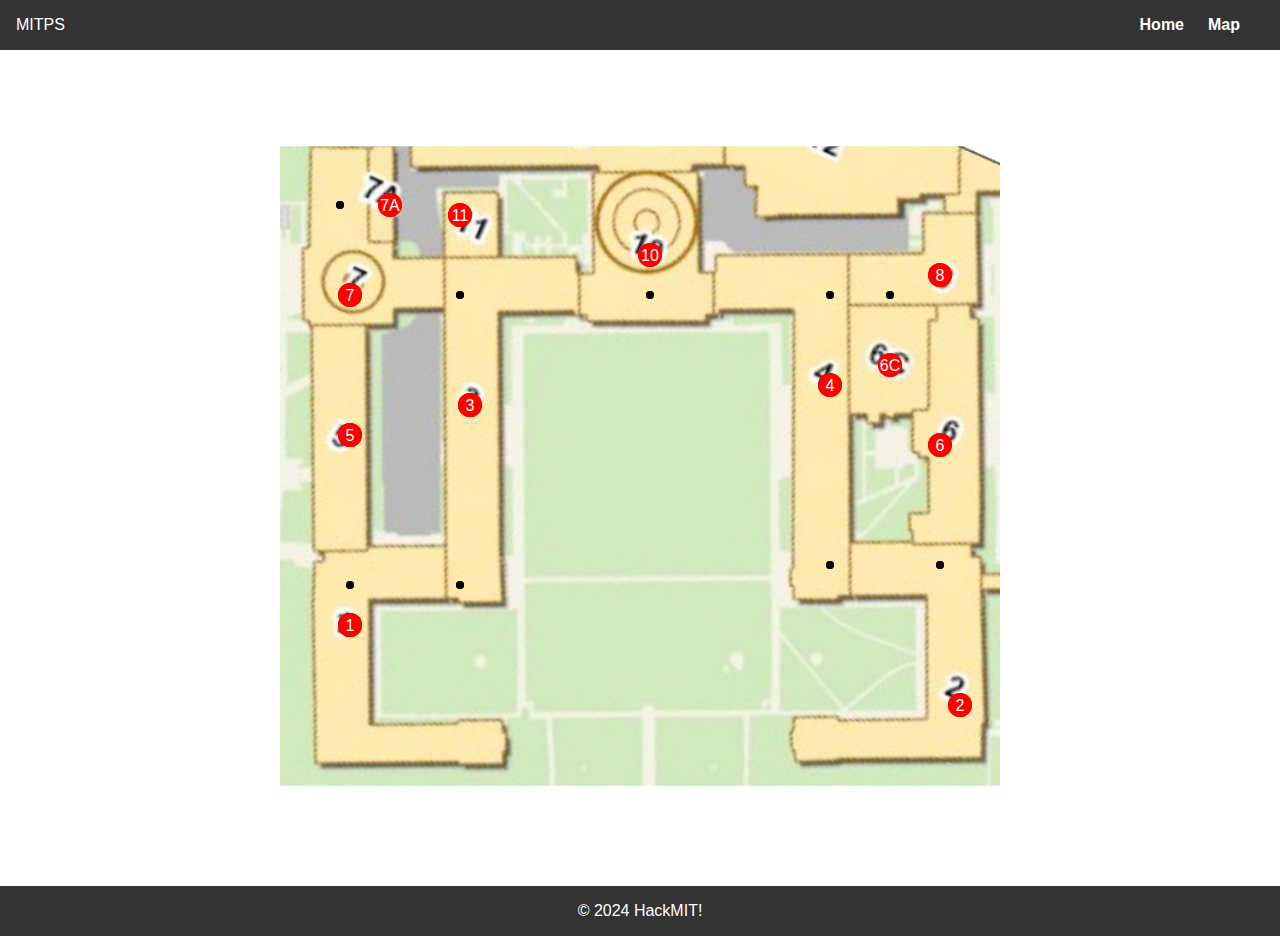
==== map.html @ 22c4ff7d "Initial Commit" ====
<!DOCTYPE html>
<html lang="en">

<!-- <script src="https://d3js.org/d3.v7.min.js"></script> -->
<script src="d3.js"></script>

<head>
    <meta charset="UTF-8">
    <meta name="viewport" content="width=device-width, initial-scale=1.0">
    <meta http-equiv="X-UA-Compatible" content="ie=edge">
    <title>My Awesome Website</title>
    <link rel="stylesheet" href="styles.css">
</head>

<body>

    <!-- Navigation -->
    <nav>
        <div class="logo">MITPS</div>
        <ul>
            <li><a href="/index.html">Home</a></li>
            <li><a href="/map.html">Map</a></li>
        </ul>
    </nav>

    <!-- Map -->

    <section class="main">
        <div class="map-div">
            <img id="mitmap" src="Figures/rawmap_image.png" alt="MIT Map">
        </div>
    </section>

    <!-- Footer -->
    <footer>&copy; 2024 HackMIT!</footer>

    <script src="index.js" defer></script>
</body>

</html>
---- styles.css ----
body,
html {
    margin: 0;
    padding: 0;
    font-family: 'Arial', sans-serif;
    box-sizing: border-box;
    scroll-behavior: smooth;
}

/* Navigation bar */
nav {
    background-color: #333;
    padding: 1rem;
    display: flex;
    justify-content: space-between;
    align-items: center;
    color: #fff;
}

nav ul {
    list-style: none;
    margin: 0;
    padding: 0;
    display: flex;
}

nav ul li {
    margin-right: 1.5rem;
}

nav ul li a {
    text-decoration: none;
    color: #fff;
    font-weight: bold;
}

.main {
    height: calc(100vh - 4rem);
    display: flex;
    justify-content: center;
    align-items: center;
    text-align: center;
    position: relative;
}

/* Hero section */
.hero {
    background-image: url('https://news.mit.edu/sites/default/files/download/201810/MIT-Computer-Announce-01-PRESS.jpg');
    background-size: cover;
    background-position: center;
    color: white;
}

.hero h1 {
    font-size: 4rem;
    margin: 0;
}

.hero p {
    font-size: 1.5rem;
    margin: 0.5rem 0;
}

.hero::before {
    content: '';
    position: absolute;
    top: 0;
    left: 0;
    right: 0;
    bottom: 0;
    background: rgba(0, 0, 0, 0.5);
    z-index: 1;
}

.hero * {
    z-index: 2;
}

button {
    padding: 0.75rem 2rem;
    background-color: #3498db;
    color: white;
    border: none;
    border-radius: 5px;
    cursor: pointer;
    margin-top: 1.5rem;
}

.content button:hover {
    background-color: #2980b9;
}

.map-div {
    position: relative;
}

#mitmap {
    width: min(80vh, 80vw);
}

/* Footer */
footer {
    background-color: #333;
    color: white;
    text-align: center;
    padding: 1rem;
}

footer a {
    color: #fff;
    text-decoration: none;
}

footer a:hover {
    text-decoration: underline;
}
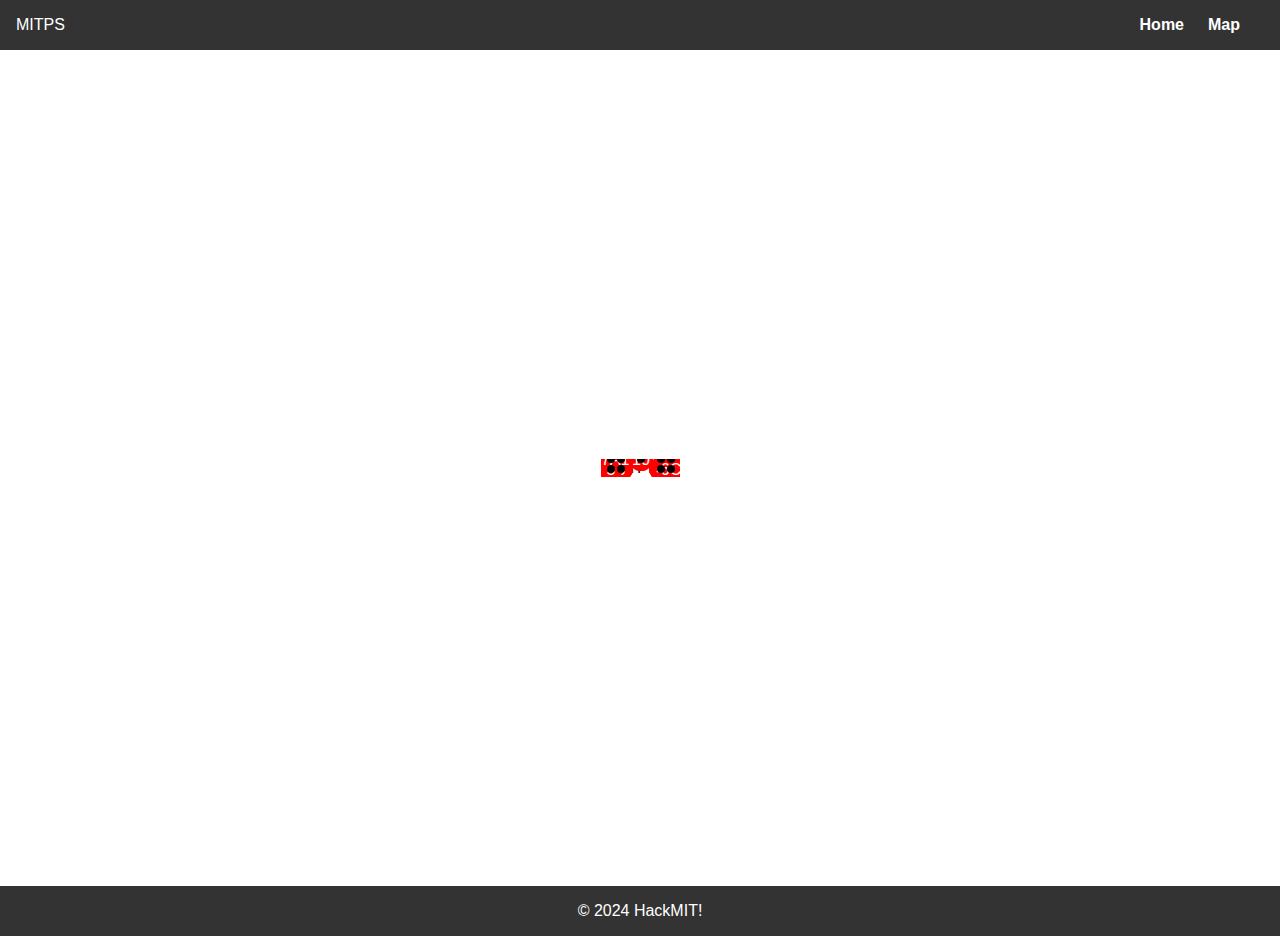
==== commit 3175e5d4: "edit links" ====
--- a/map.html
+++ b/map.html
@@ -18,8 +18,8 @@
     <nav>
         <div class="logo">MITPS</div>
         <ul>
-            <li><a href="/index.html">Home</a></li>
-            <li><a href="/map.html">Map</a></li>
+            <li><a href="mitps/index.html">Home</a></li>
+            <li><a href="mitps/map.html">Map</a></li>
         </ul>
     </nav>
 
@@ -27,7 +27,7 @@
 
     <section class="main">
         <div class="map-div">
-            <img id="mitmap" src="Figures/rawmap_image.png" alt="MIT Map">
+            <img id="mitmap" src="figures/rawmap_image.png" alt="MIT Map">
         </div>
     </section>
 
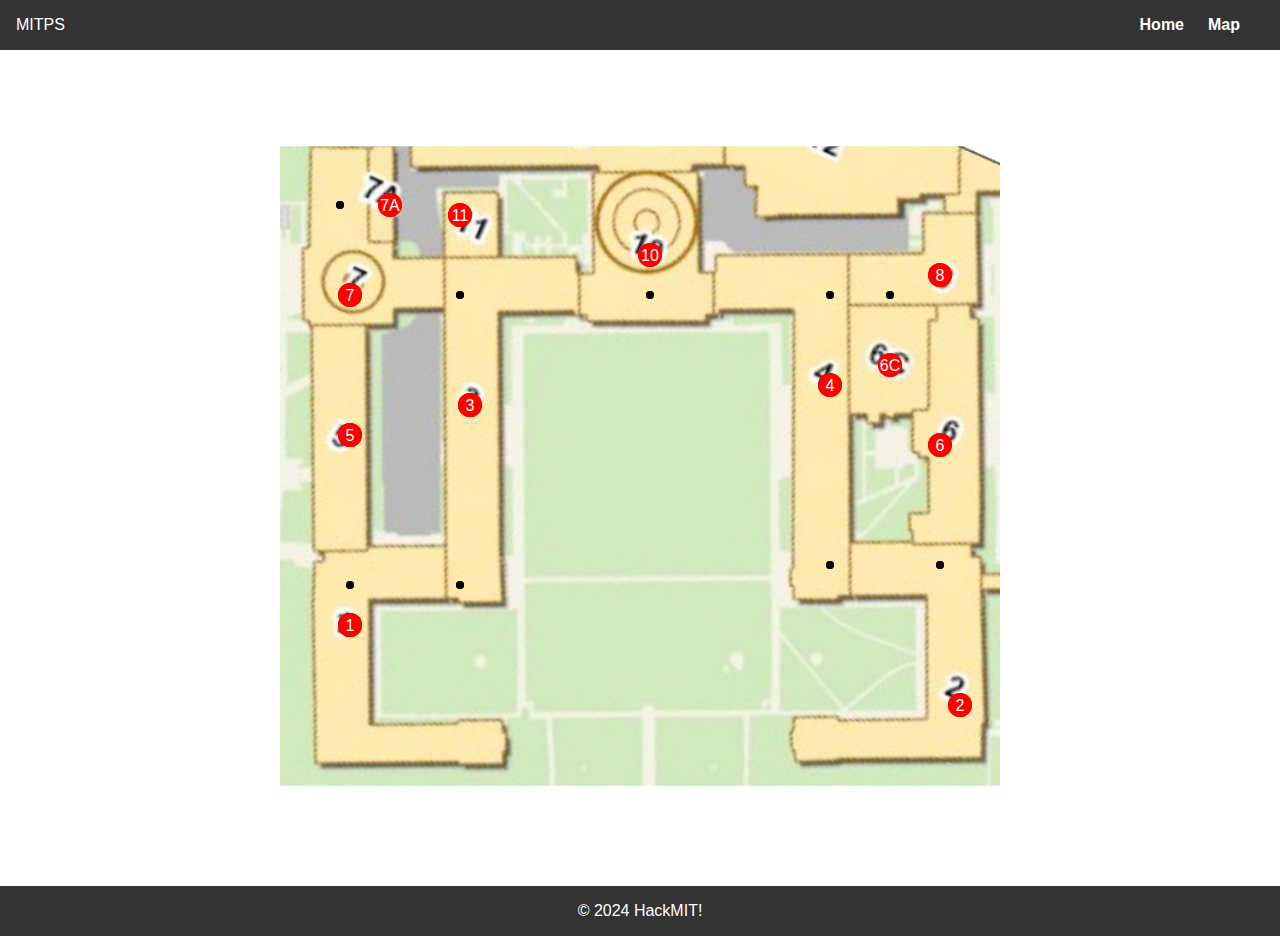
==== commit f5c5b143: "edit" ====
--- a/map.html
+++ b/map.html
@@ -8,7 +8,7 @@
     <meta charset="UTF-8">
     <meta name="viewport" content="width=device-width, initial-scale=1.0">
     <meta http-equiv="X-UA-Compatible" content="ie=edge">
-    <title>My Awesome Website</title>
+    <title>MITPS</title>
     <link rel="stylesheet" href="styles.css">
 </head>
 
@@ -18,8 +18,8 @@
     <nav>
         <div class="logo">MITPS</div>
         <ul>
-            <li><a href="mitps/index.html">Home</a></li>
-            <li><a href="mitps/map.html">Map</a></li>
+            <li><a href="index.html">Home</a></li>
+            <li><a href="map.html">Map</a></li>
         </ul>
     </nav>
 
@@ -27,7 +27,7 @@
 
     <section class="main">
         <div class="map-div">
-            <img id="mitmap" src="figures/rawmap_image.png" alt="MIT Map">
+            <img id="mitmap" src="Figures/rawmap_image.png" alt="MIT Map">
         </div>
     </section>
 
